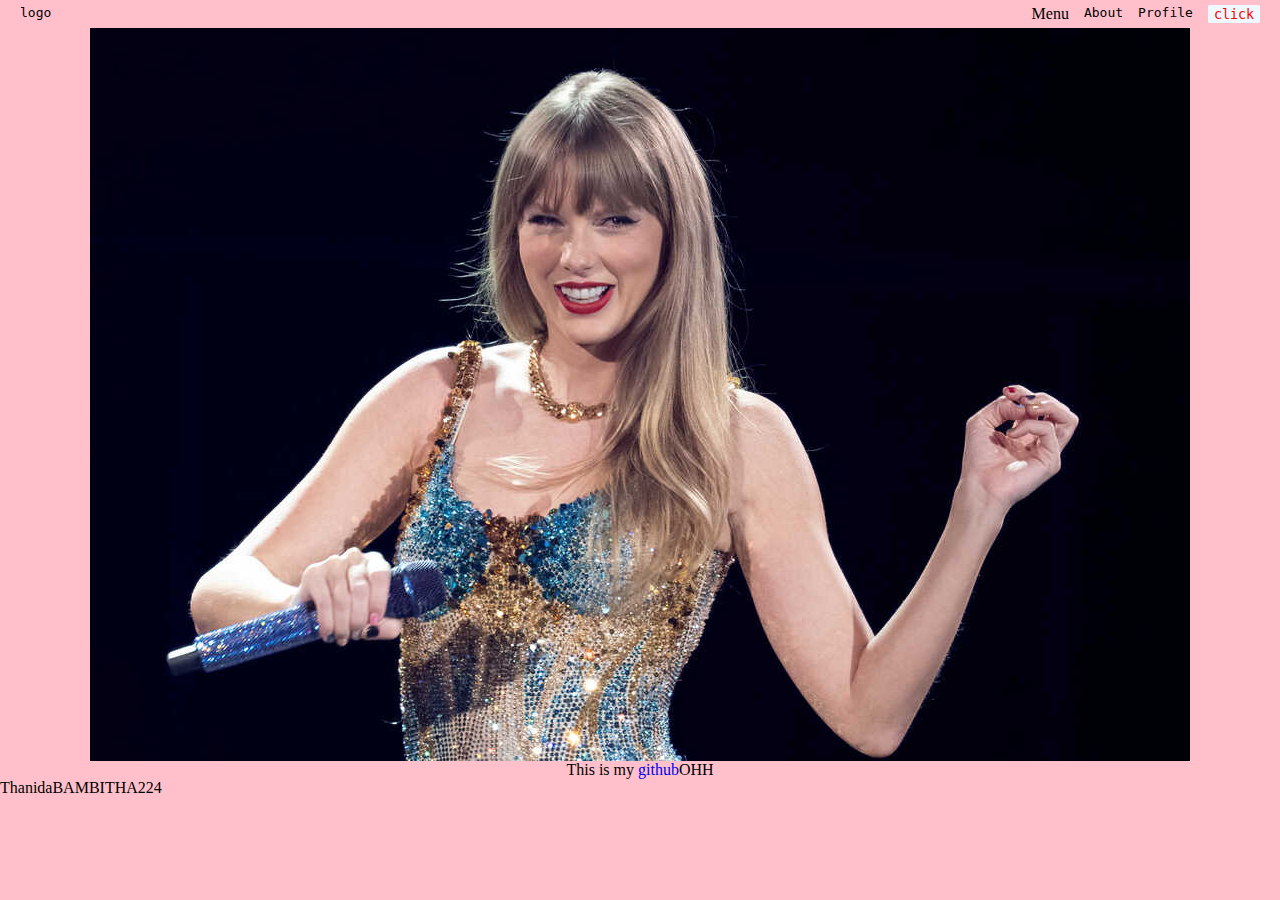
==== index.html @ aeefc570 "Rename idex.html to index.html" ====
<!DOCTYPE html>
<html lang="en">
<head>
    <meta charset="UTF-8">
    <meta name="viewport" content="width=device-width, initial-scale=1.0">
    <title>BamBiTha</title>
    <link rel="stylesheet" href="style.css">
</head>
<body>
    <nav class="navbar">
    <div class="nav-item">logo</div>

        <div class="nav-item-container">
        <div class="nav-tem">Menu</div>
        <div class="nav-item">About</div>
        <div class="nav-item">Profile</div>
        <button>click</button>
    </nav>
    <div class="width-pic">
        <img src="gettyimages-1250380030_slide-b7fd7fe615d89250cc78d56d4715c5af94355909-s1100-c50.jpg" alt="ThanidaBamBi" class="picture">
    </div>
    <div class="content">
        <p>This is my <a href="https://github.com/BAMBiTha" style="text-decoration: none;">github</a>OHH</p>
    </div>

    <footer>
        <p>ThanidaBAMBITHA224</p>
    </footer>
</body>
</html>
---- style.css ----
*{
    margin: 0;
}
body{
    background-color: pink;
}
.navbar{
    display: flex;
    flex-direction: row;
    background-color:pink;
    padding: 5px 20px;
    column-gap: 5px;
    justify-content: end;
    justify-content: space-between;
}
.nav-item{
    color:black (1,29,54,0.199);
    font-family: monospace;
}
.nav-item-container{
    display: flex;
    column-gap: 15px;
}
button{
    background-color: aliceblue;
    border:none;
    color: red;
    border-radius:5%;
    font-family: monospace;
}
.picture{
    width: 50;
    justify-content: center;
    align-items: center;
    height: auto;
    justify-self: center;
}
.width-pic{
    display: flex;
    justify-content: center;
    justify-self: center;
}
.content{
    display: flex;
    justify-content: center;
    align-items: center;
}
.footer{
    display: flex;
    justify-content: center;
}
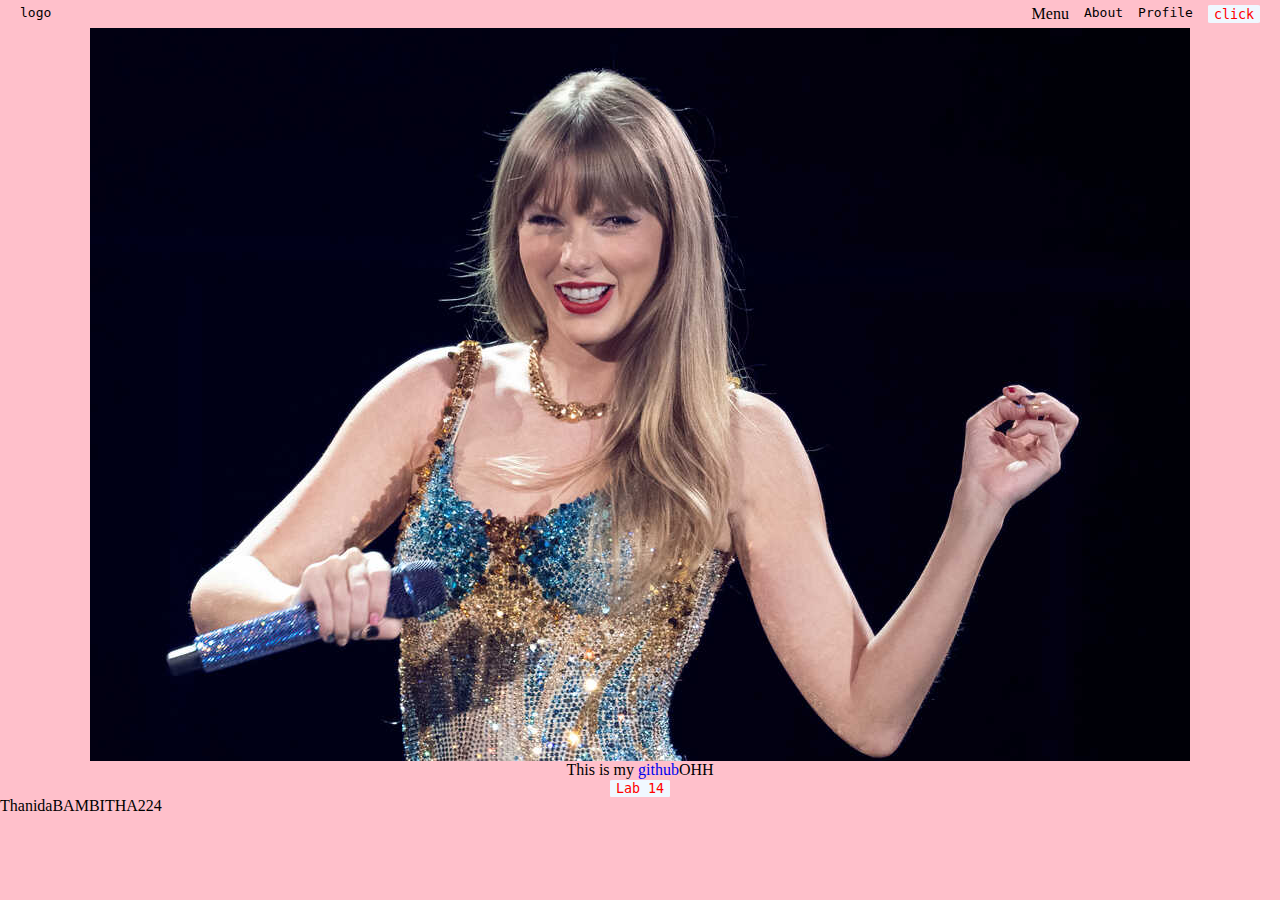
==== commit 2cfedc13: "gfdfgdfgdfg" ====
--- a/index.html
+++ b/index.html
@@ -22,9 +22,13 @@
     <div class="content">
         <p>This is my <a href="https://github.com/BAMBiTha" style="text-decoration: none;">github</a>OHH</p>
     </div>
-
+    <center>
+        <a href="/lab14.html"><button>Lab 14</button></a>
+    </center>
+    <div class="profile"></div>
     <footer>
         <p>ThanidaBAMBITHA224</p>
+
     </footer>
 </body>
 </html>
